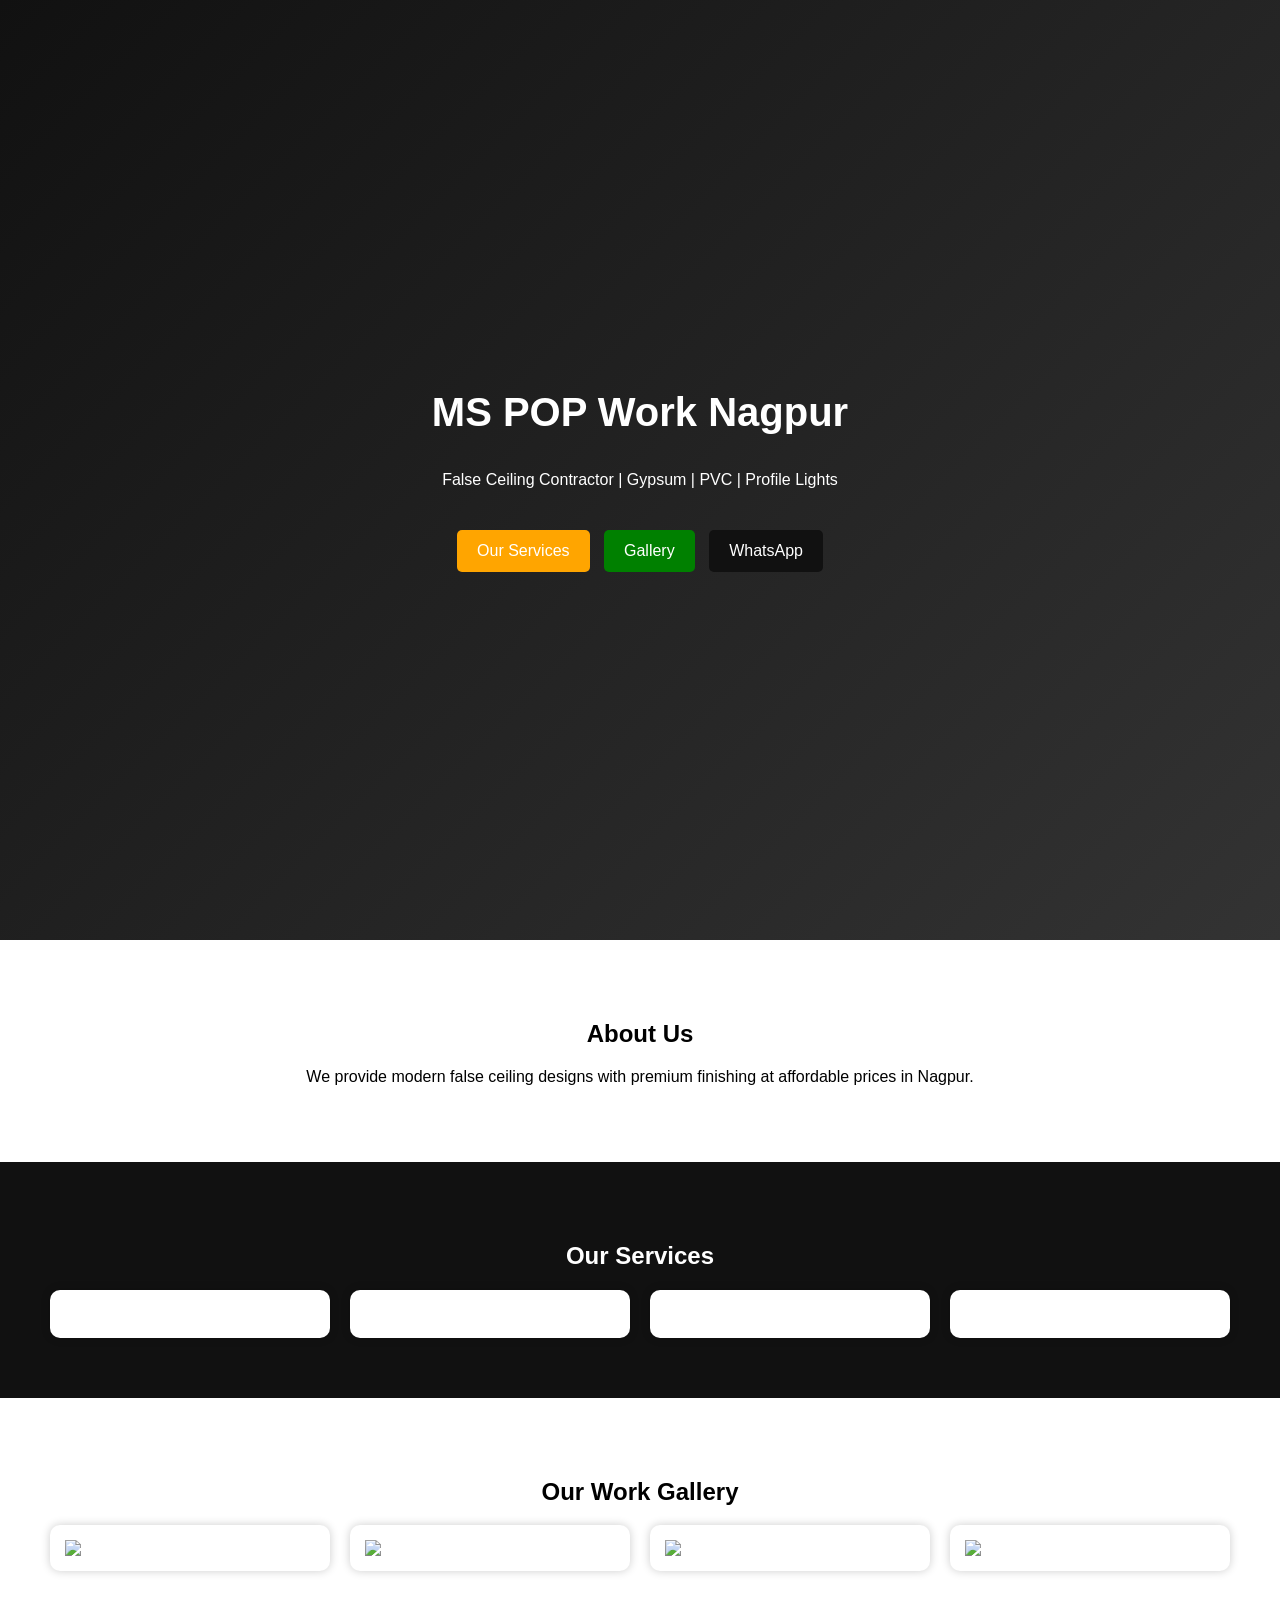
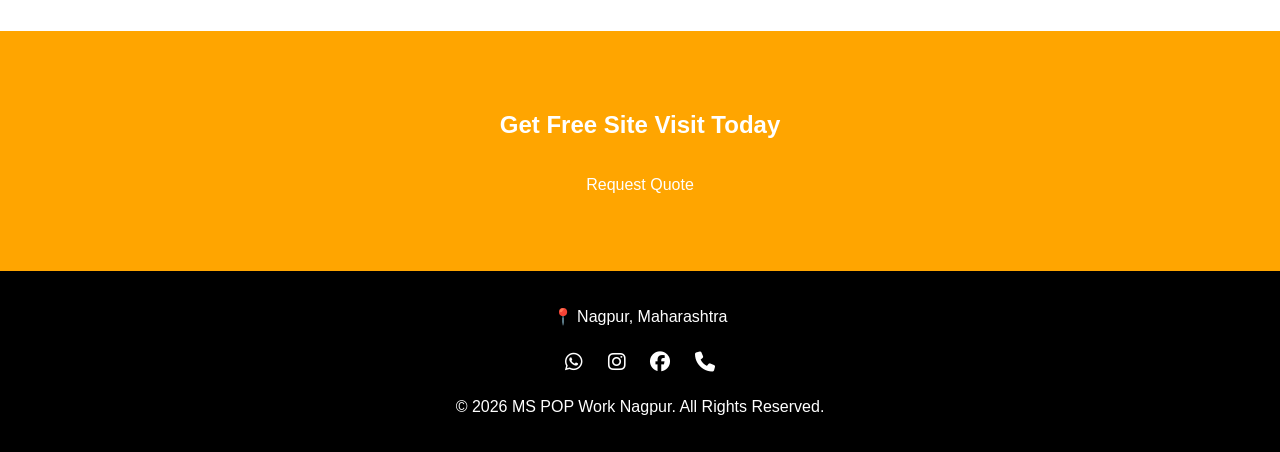
==== index.html @ c812880b "Rename Index.html to index.html" ====
<!DOCTYPE html>
<html lang="en">
<head>
<meta charset="UTF-8">
<meta name="viewport" content="width=device-width, initial-scale=1.0">
<title>MS POP Work Nagpur</title>

<link rel="stylesheet" href="style.css">
<link rel="stylesheet" href="https://cdnjs.cloudflare.com/ajax/libs/font-awesome/6.5.0/css/all.min.css">
</head>

<body>

<!-- HERO -->
<header class="hero">
  <h1 class="title">MS POP Work Nagpur</h1>
  <p class="subtitle">False Ceiling Contractor | Gypsum | PVC | Profile Lights</p>

  <div class="btn-group">
    <a href="#services" class="btn">Our Services</a>
    <a href="#gallery" class="btn green">Gallery</a>
    <a href="https://wa.me/91XXXXXXXXXX" class="btn dark">WhatsApp</a>
  </div>
</header>

<!-- ABOUT -->
<section class="section">
  <h2>About Us</h2>
  <p>
    We provide modern false ceiling designs with premium finishing at affordable prices in Nagpur.
  </p>
</section>

<!-- SERVICES -->
<section id="services" class="section dark">
  <h2>Our Services</h2>

  <div class="grid">
    <div class="card">Gypsum False Ceiling</div>
    <div class="card">PVC Ceiling Panels</div>
    <div class="card">Profile Light Design</div>
    <div class="card">2BHK Ceiling Packages</div>
  </div>
</section>

<!-- GALLERY -->
<section id="gallery" class="section">
  <h2>Our Work Gallery</h2>

  <div class="grid">
    <img src="https://images.unsplash.com/photo-1505691723518-36a5ac3b2c2a">
    <img src="https://images.unsplash.com/photo-1502005229762-cf1b2da7c5d6">
    <img src="https://images.unsplash.com/photo-1501183638710-841dd1904471">
    <img src="https://images.unsplash.com/photo-1497366754035-f200968a6e72">
  </div>
</section>

<!-- CTA -->
<section class="cta">
  <h2>Get Free Site Visit Today</h2>
  <a href="https://wa.me/91XXXXXXXXXX" class="btn">Request Quote</a>
</section>

<!-- FOOTER -->
<footer>
  <p>📍 Nagpur, Maharashtra</p>

  <div class="social">
    <a href="https://wa.me/91XXXXXXXXXX"><i class="fab fa-whatsapp"></i></a>
    <a href="#"><i class="fab fa-instagram"></i></a>
    <a href="#"><i class="fab fa-facebook"></i></a>
    <a href="tel:+91XXXXXXXXXX"><i class="fas fa-phone"></i></a>
  </div>

  <p>© 2026 MS POP Work Nagpur. All Rights Reserved.</p>
</footer>

</body>
</html>
---- style.css ----
body{
margin:0;
font-family:Arial;
scroll-behavior:smooth;
background:#f4f4f4;
}

/* HERO */
.hero{
height:100vh;
background:linear-gradient(135deg,#111,#333);
color:white;
display:flex;
flex-direction:column;
justify-content:center;
align-items:center;
text-align:center;
padding:20px;
}

.title{
font-size:40px;
animation:fadeIn 2s ease;
}

.subtitle{
margin-top:10px;
animation:slideUp 2s ease;
}

/* BUTTONS */
.btn-group{
margin-top:20px;
}

.btn{
display:inline-block;
padding:12px 20px;
margin:5px;
background:orange;
color:white;
text-decoration:none;
border-radius:5px;
transition:0.3s;
}

.btn:hover{
transform:scale(1.1);
}

.green{background:green;}
.dark{background:#000;}

/* SECTIONS */
.section{
padding:60px 20px;
text-align:center;
background:white;
}

.dark{
background:#111;
color:white;
}

/* GRID */
.grid{
display:flex;
flex-wrap:wrap;
justify-content:center;
gap:20px;
}

.card, .grid img{
width:250px;
padding:15px;
border-radius:10px;
background:white;
box-shadow:0 0 10px rgba(0,0,0,0.2);
transition:0.3s;
}

.card:hover, .grid img:hover{
transform:translateY(-10px);
}

/* CTA */
.cta{
background:orange;
padding:60px;
text-align:center;
color:white;
}

/* FOOTER */
footer{
background:#000;
color:white;
text-align:center;
padding:20px;
}

.social i{
margin:10px;
font-size:20px;
color:white;
}

/* ANIMATION */
@keyframes fadeIn{
from{opacity:0;}
to{opacity:1;}
}

@keyframes slideUp{
from{transform:translateY(40px);opacity:0;}
to{transform:translateY(0);opacity:1;}
}
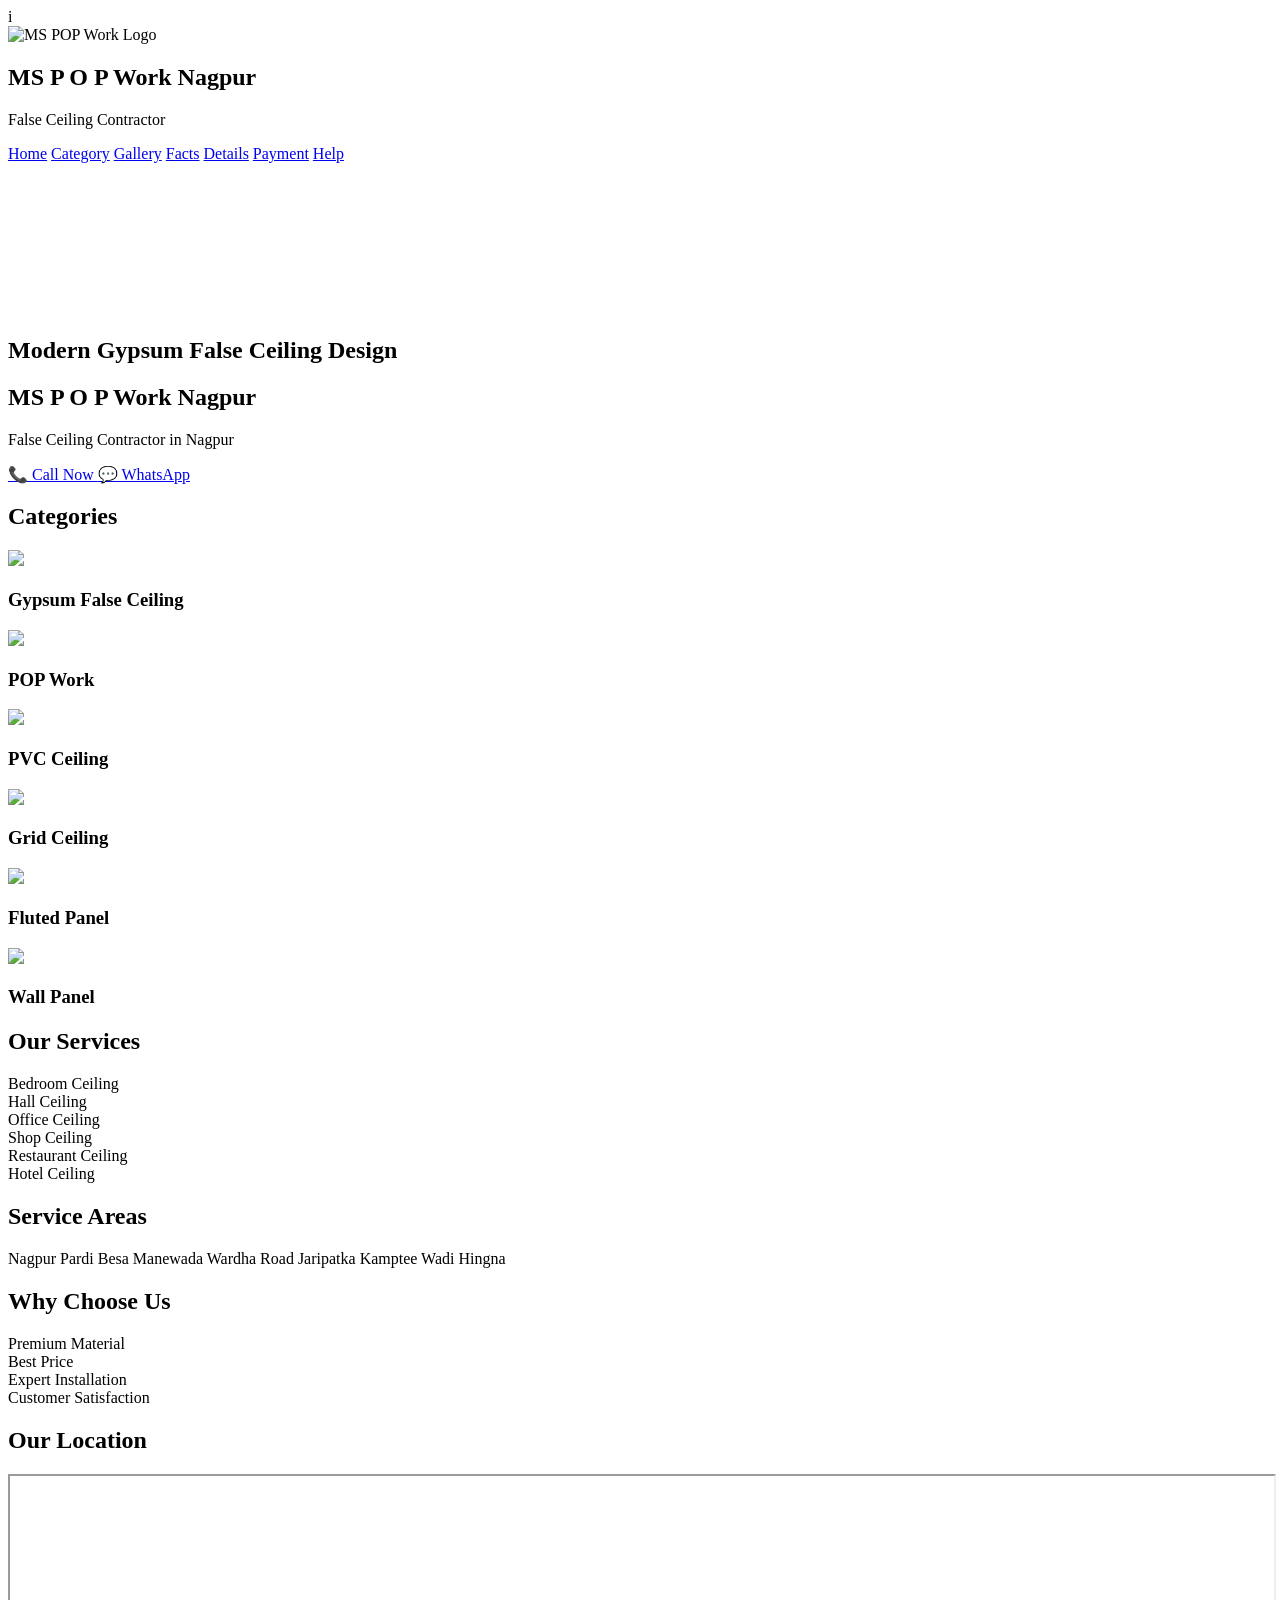
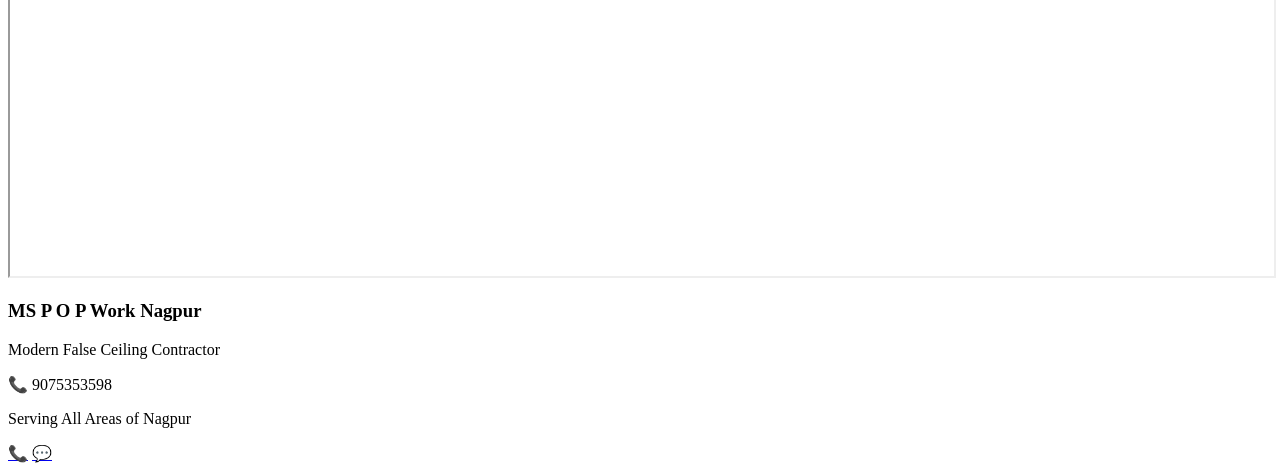
==== commit b95e4d80: "Add files via upload" ====
--- a/index.html
+++ b/index.html
@@ -1,79 +1,281 @@
 <!DOCTYPE html>
 <html lang="en">
-<head>
+i<head>
 <meta charset="UTF-8">
-<meta name="viewport" content="width=device-width, initial-scale=1.0">
-<title>MS POP Work Nagpur</title>
-
-<link rel="stylesheet" href="style.css">
-<link rel="stylesheet" href="https://cdnjs.cloudflare.com/ajax/libs/font-awesome/6.5.0/css/all.min.css">
+<meta name="viewport" content="width=device-wdth, initial-scale=1.0">
+
+<title>MS P O P Work Nagpur - False Ceiling Contractor</title>
+
+<meta name="description" content="Modern Gypsum False Ceiling Design, POP Work, PVC Ceiling, Bedroom Ceiling, Office Ceiling, Restaurant Ceiling in Nagpur.">
+
+<link rel="stylesheet" href="css/style.css">
 </head>
 
 <body>
 
-<!-- HERO -->
-<header class="hero">
-  <h1 class="title">MS POP Work Nagpur</h1>
-  <p class="subtitle">False Ceiling Contractor | Gypsum | PVC | Profile Lights</p>
-
-  <div class="btn-group">
-    <a href="#services" class="btn">Our Services</a>
-    <a href="#gallery" class="btn green">Gallery</a>
-    <a href="https://wa.me/91XXXXXXXXXX" class="btn dark">WhatsApp</a>
-  </div>
+<header>
+
+<div class="logo">
+
+<img src="images/logo.png" alt="MS POP Work Logo">
+
+<div>
+
+<h2>MS P O P Work Nagpur</h2>
+
+<p>False Ceiling Contractor</p>
+
+</div>
+
+</div>
+
+<nav>
+
+<a href="index.html">Home</a>
+
+<a href="category.html">Category</a>
+
+<a href="gallery.html">Gallery</a>
+
+<a href="facts.html">Facts</a>
+
+<a href="details.html">Details</a>
+
+<a href="payment.html">Payment</a>
+
+<a href="help.html">Help</a>
+
+</nav>
+
 </header>
 
-<!-- ABOUT -->
-<section class="section">
-  <h2>About Us</h2>
-  <p>
-    We provide modern false ceiling designs with premium finishing at affordable prices in Nagpur.
-  </p>
-</section>
-
-<!-- SERVICES -->
-<section id="services" class="section dark">
-  <h2>Our Services</h2>
-
-  <div class="grid">
-    <div class="card">Gypsum False Ceiling</div>
-    <div class="card">PVC Ceiling Panels</div>
-    <div class="card">Profile Light Design</div>
-    <div class="card">2BHK Ceiling Packages</div>
-  </div>
-</section>
-
-<!-- GALLERY -->
-<section id="gallery" class="section">
-  <h2>Our Work Gallery</h2>
-
-  <div class="grid">
-    <img src="https://images.unsplash.com/photo-1505691723518-36a5ac3b2c2a">
-    <img src="https://images.unsplash.com/photo-1502005229762-cf1b2da7c5d6">
-    <img src="https://images.unsplash.com/photo-1501183638710-841dd1904471">
-    <img src="https://images.unsplash.com/photo-1497366754035-f200968a6e72">
-  </div>
-</section>
-
-<!-- CTA -->
-<section class="cta">
-  <h2>Get Free Site Visit Today</h2>
-  <a href="https://wa.me/91XXXXXXXXXX" class="btn">Request Quote</a>
-</section>
-
-<!-- FOOTER -->
+<section class="hero">
+
+<video autoplay muted loop playsinline class="hero-video">
+
+<source src="videos/hero.mp4" type="video/mp4">
+
+</video>
+
+<div class="overlay">
+
+<h1>Modern Gypsum False Ceiling Design</h1>
+
+<h2>MS P O P Work Nagpur</h2>
+
+<p>
+
+False Ceiling Contractor in Nagpur
+
+</p>
+
+<div class="buttons">
+
+<a class="call" href="tel:9075353598">
+
+📞 Call Now
+
+</a>
+
+<a class="whatsapp"
+
+href="https://wa.me/91919075353598">
+
+💬 WhatsApp
+
+</a>
+
+</div>
+
+</div>
+
+</section>
+
+<section class="category">
+
+<h2>Categories</h2>
+
+<div class="grid">
+
+<div class="card">
+
+<img src="images/gallery/project1.jpg">
+
+<h3>Gypsum False Ceiling</h3>
+
+</div>
+
+<div class="card">
+
+<img src="images/gallery/project1.jpg">
+
+<h3>POP Work</h3>
+
+</div>
+
+<div class="card">
+
+<img src="images/gallery/project1.jpg">
+
+<h3>PVC Ceiling</h3>
+
+</div>
+
+<div class="card">
+
+<img src="images/gallery/project1.jpg">
+
+<h3>Grid Ceiling</h3>
+
+</div>
+
+<div class="card">
+
+<img src="images/gallery/project1.jpg">
+
+<h3>Fluted Panel</h3>
+
+</div>
+
+<div class="card">
+
+<img src="images/gallery/project1.jpg">
+
+<h3>Wall Panel</h3>
+
+</div>
+
+</div>
+
+</section>
+
+<section class="services">
+
+<h2>Our Services</h2>
+
+<div class="grid">
+
+<div class="card">Bedroom Ceiling</div>
+
+<div class="card">Hall Ceiling</div>
+
+<div class="card">Office Ceiling</div>
+
+<div class="card">Shop Ceiling</div>
+
+<div class="card">Restaurant Ceiling</div>
+
+<div class="card">Hotel Ceiling</div>
+
+</div>
+
+</section>
+
+<section class="location">
+
+<h2>Service Areas</h2>
+
+<p>
+
+Nagpur
+
+Pardi
+
+Besa
+
+Manewada
+
+Wardha Road
+
+Jaripatka
+
+Kamptee
+
+Wadi
+
+Hingna
+
+</p>
+
+</section>
+
+<section class="why">
+
+<h2>Why Choose Us</h2>
+
+<div class="grid">
+
+<div class="card">
+
+Premium Material
+
+</div>
+
+<div class="card">
+
+Best Price
+
+</div>
+
+<div class="card">
+
+Expert Installation
+
+</div>
+
+<div class="card">
+
+Customer Satisfaction
+
+</div>
+
+</div>
+
+</section>
+
+<section class="map">
+
+<h2>Our Location</h2>
+
+<iframe
+src=""
+width="100%"
+height="400">
+</iframe>
+
+</section>
+
 <footer>
-  <p>📍 Nagpur, Maharashtra</p>
-
-  <div class="social">
-    <a href="https://wa.me/91XXXXXXXXXX"><i class="fab fa-whatsapp"></i></a>
-    <a href="#"><i class="fab fa-instagram"></i></a>
-    <a href="#"><i class="fab fa-facebook"></i></a>
-    <a href="tel:+91XXXXXXXXXX"><i class="fas fa-phone"></i></a>
-  </div>
-
-  <p>© 2026 MS POP Work Nagpur. All Rights Reserved.</p>
+
+<h3>
+
+MS P O P Work Nagpur
+
+</h3>
+
+<p>
+
+Modern False Ceiling Contractor
+
+</p>
+
+<p>
+
+📞 9075353598
+
+</p>
+
+<p>
+
+Serving All Areas of Nagpur
+
+</p>
+
 </footer>
 
+<script src="js/script.js"></script>
+<a href="tel:9075353598" class="float-call">📞</a>
+
+<a href="https://wa.me/91919075353598" class="float-whatsapp">💬</a>
 </body>
 </html>
